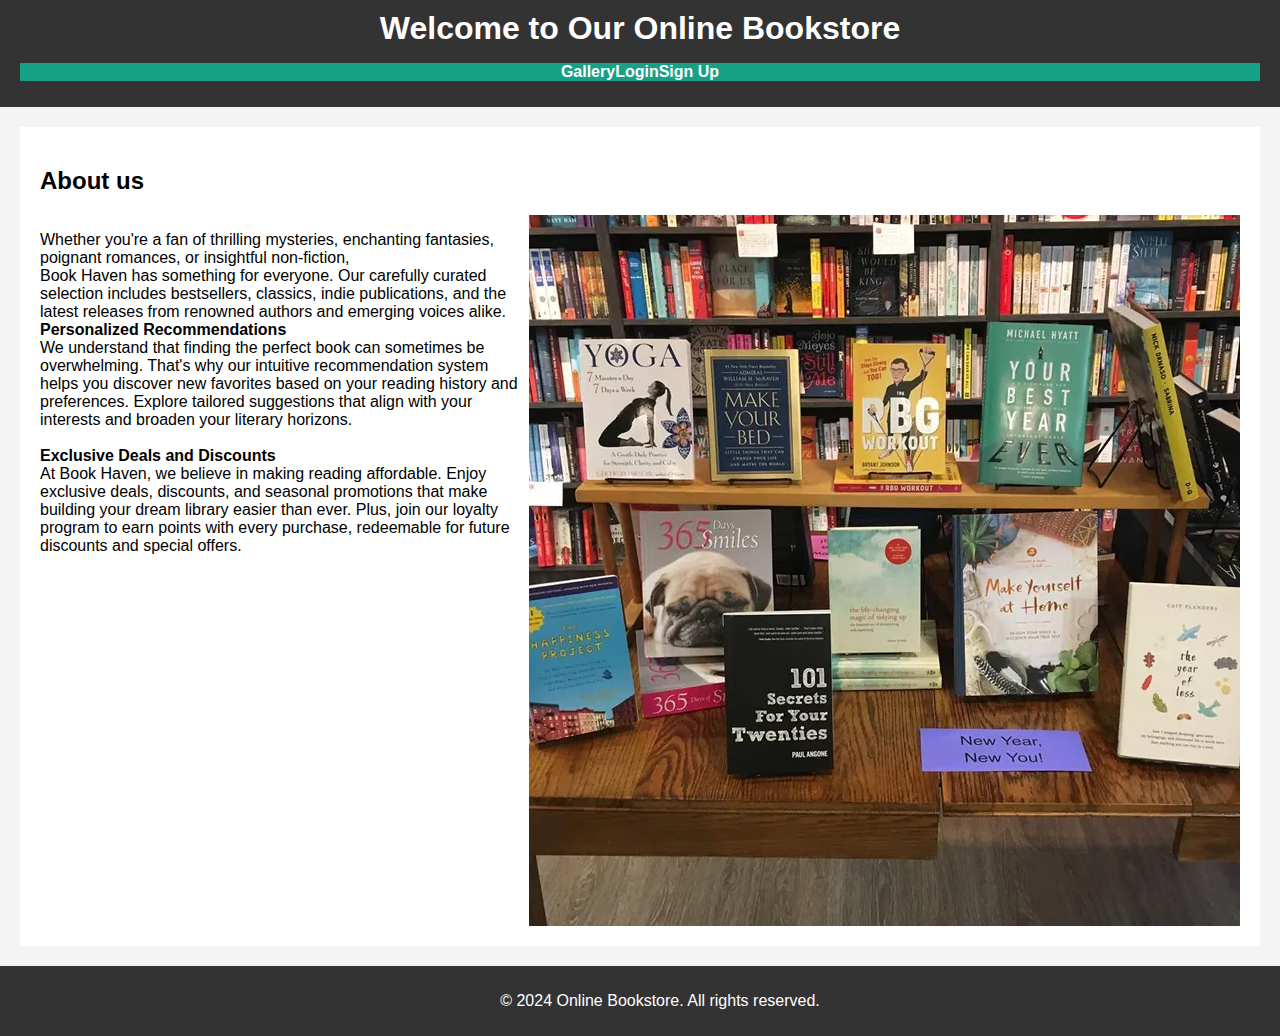
==== Gallery/mainPage.html @ 68465fa7 "website hosting" ====
<!DOCTYPE html>
<html lang="en">
<head>
    <meta charset="UTF-8">
    <meta name="viewport" content="width=device-width, initial-scale=1.0">
    <title>Online Bookstore</title>
    <link rel="icon" type="image/x-icon" href="/255_Project/Gallery/images/favicon.png">
    <link href="https://fonts.googleapis.com/icon?family=Material+Icons" rel="stylesheet">
    <link type="text/css" rel="stylesheet" href="/255_Project/Gallery/materialize/css/materialize.css"  media="screen,projection"/>
    <meta name="viewport" content="width=device-width, initial-scale=1.0"/>
    <style>
        

html, body {
    height: 100%; 
    margin: 0;
    padding: 0;
    font-family: Arial, sans-serif;
    background: #f4f4f4;
}

body {
    display: flex;
    flex-direction: column;
    min-height: 100vh; 
}

header {
    background: #333;
    color: #fff;
    padding: 10px 20px;
    text-align: center;
}

header h1 {
    margin: 0;
}

nav {
    background-color: #16a085;
}

nav ul {
    list-style: none;
    padding: 0;
}

nav ul li {
    display: inline;
    
}

nav ul li a {
    color: #fff;
    text-decoration: none;
    font-weight: bold;
}


main {
    flex: 1;  
    padding: 20px;
    background: white;
    margin: 20px; 
}

footer {
    text-align: center;
    padding: 10px 20px;
    background: #333;
    color: white;
    width: 100%;
}
#main_display{
    display: flex;
}


@media (max-width: 600px) {
    nav ul {
        text-align: center;
    }
    nav ul li {
        display: block;
        margin-top: 10px;
    }
}

 </style>
    </head>

<body>
    <header>
        <h1>Welcome to Our Online Bookstore</h1>
        <nav>
            <ul style="display: flex; justify-content: center;">
                <li><a href="gallery.html">Gallery</a></li>
                <li><a href="login.html">Login</a></li>
                <li><a href="signup.html">Sign Up</a></li>
            </ul>
        </nav>
    </header>
    <main>
        <section>
            <h2>About us</h2>
            <div id="main_display">
                <p>Whether you're a fan of thrilling mysteries, enchanting fantasies, poignant romances, or insightful non-fiction,<br> Book Haven has something for everyone. Our carefully curated selection includes bestsellers, classics, indie publications, and the latest releases from renowned authors and emerging voices alike.
                <br><span style="margin-top: 10px; margin-bottom: 10px; font-weight: bold;" >Personalized Recommendations</span> <br>
                We understand that finding the perfect book can sometimes be overwhelming. That's why our intuitive recommendation system helps you discover new favorites based on your reading history and preferences. Explore tailored suggestions that align with your interests and broaden your literary horizons.<br>
                <br><span style="margin-top: 10px; margin-bottom: 10px; font-weight: bold;" >Exclusive Deals and Discounts</span> <br>
                At Book Haven, we believe in making reading affordable. Enjoy exclusive deals, discounts, and seasonal promotions that make building your dream library easier than ever. Plus, join our loyalty program to earn points with every purchase, redeemable for future discounts and special offers.<br>    
            </p>
                <img src="images/booksMain.webp">
            </div>
            
            
        </section>
    </main>
    <footer>
        <p>© 2024 Online Bookstore. All rights reserved.</p>
    </footer>

    <script type="text/javascript" src="../Gallery/materialize/js/materialize.min.js></script>
</body>
</html>
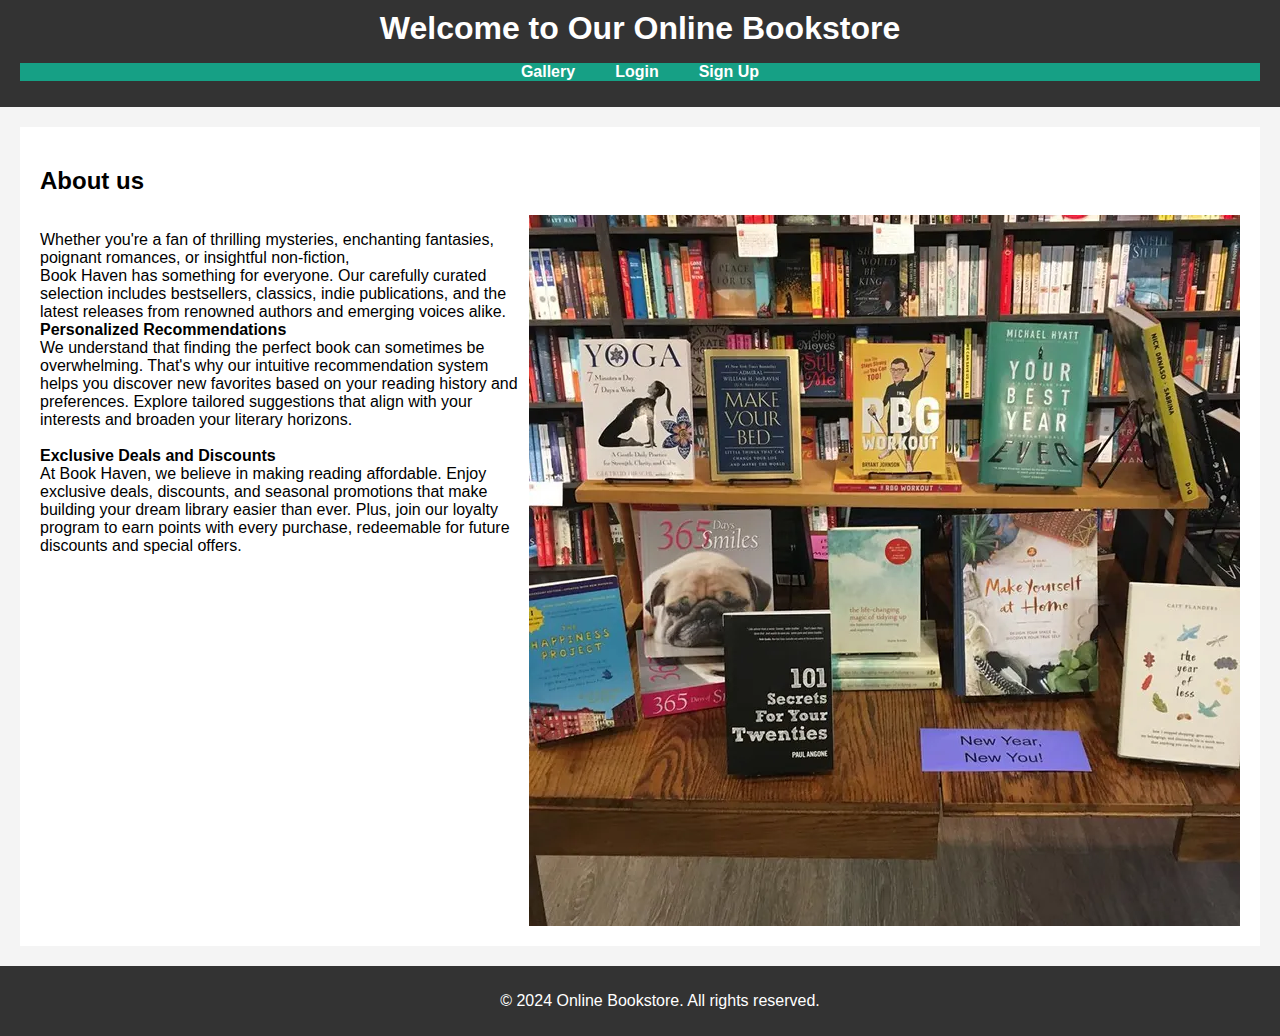
==== commit 10a9ed7d: "added index.html file" ====
--- a/Gallery/mainPage.html
+++ b/Gallery/mainPage.html
@@ -39,10 +39,19 @@
 nav {
     background-color: #16a085;
 }
-
+ul {
+    display: block;
+    list-style-type: disc;
+    margin-block-start: 1em;
+    margin-block-end: 1em;
+    margin-inline-start: 0px;
+    margin-inline-end: 0px;
+    padding-inline-start: 40px;
+    unicode-bidi: isolate;
+}
 nav ul {
     list-style: none;
-    padding: 0;
+    padding: 0px;
 }
 
 nav ul li {
@@ -54,6 +63,7 @@
     color: #fff;
     text-decoration: none;
     font-weight: bold;
+    padding: 0px 20px;
 }
 
 
@@ -74,7 +84,24 @@
 #main_display{
     display: flex;
 }
-
+p {
+    display: block;
+    margin-block-start: 1em;
+    margin-block-end: 1em;
+    margin-inline-start: 0px;
+    margin-inline-end: 0px;
+    unicode-bidi: isolate;
+}
+h2 {
+    display: block;
+    font-size: 1.5em;
+    margin-block-start: 0.83em;
+    margin-block-end: 0.83em;
+    margin-inline-start: 0px;
+    margin-inline-end: 0px;
+    font-weight: bold;
+    unicode-bidi: isolate;
+}
 
 @media (max-width: 600px) {
     nav ul {
